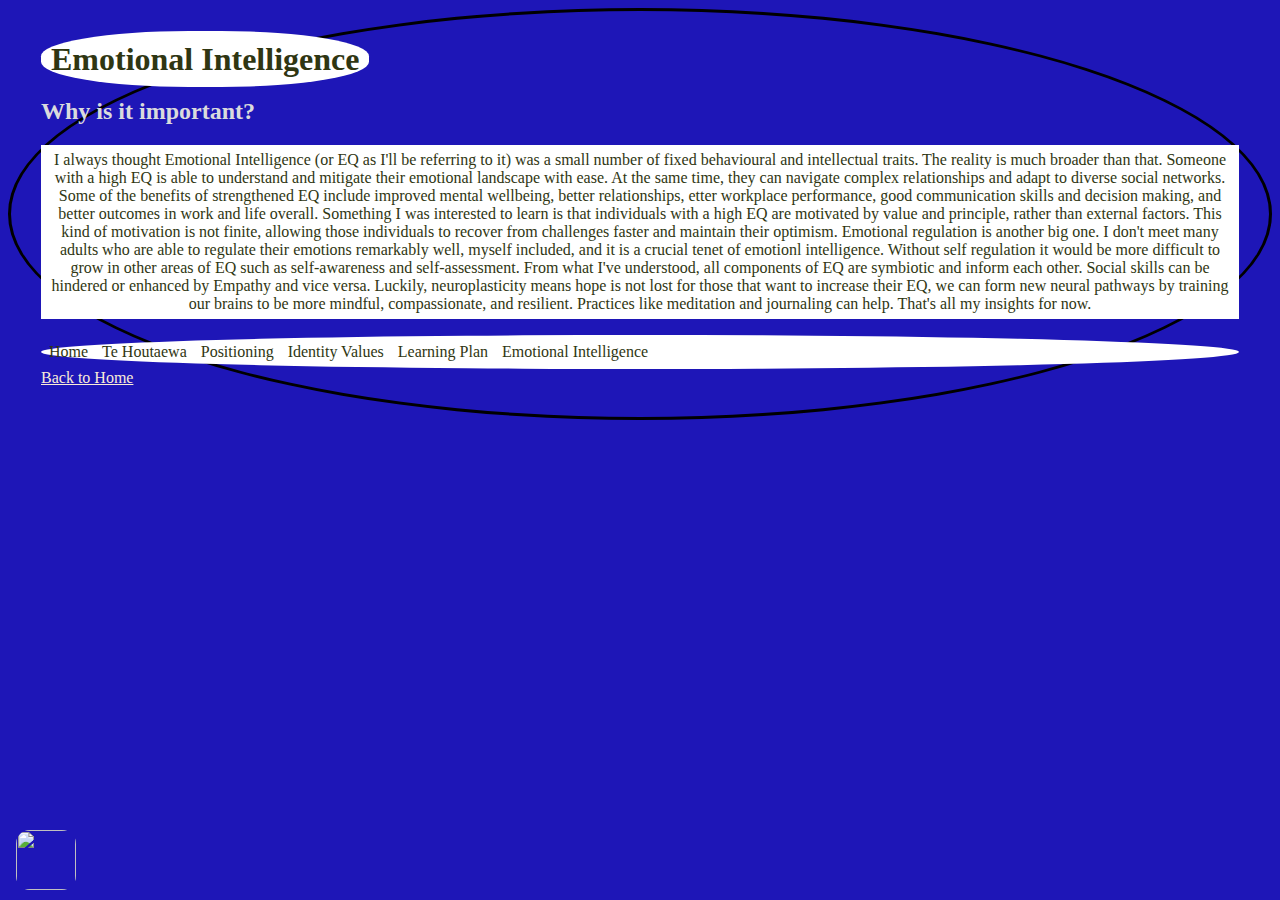
==== blog/emotional-intelligence.html @ bb2b1401 "initial commit" ====
<!DOCTYPE html>
<html>
  <head></head>
    <title>Relative, Absolute, and Fixed Positioning</title>
    <meta charset="UTF-8" />
    <link href="../styles/main.css" rel="stylesheet" type="text/css" />
  </head>
  <body>
    <style>
      body {
        color: rgb(47, 54, 18);
        font-family: Georgia, 'Times New Roman', Times, serif;
        text-align: left;
        padding: 30px;
        border-style: solid;
        border-radius: 50%;
        border-color: rgb(0, 0, 0);
      }
    </style>

    <!--Main Content-->

    <h1>Emotional Intelligence</h1>
    <h2>Why is it important?<style>
      h2 {
        color:rgb(218, 219, 221)
      }
    </style></h2>

    <p>
     I always thought Emotional Intelligence (or EQ as I'll be referring to it) was a small number of fixed behavioural and intellectual traits. The reality is much broader than that. Someone with a high EQ is able to understand and mitigate their emotional landscape with ease. At the same time, they can navigate complex relationships and adapt to diverse social networks. Some of the benefits of strengthened EQ include improved mental wellbeing, better relationships, etter workplace performance, good communication skills and decision making, and better outcomes in work and life overall. Something I was interested to learn is that individuals with a high EQ are motivated by value and principle, rather than external factors. This kind of motivation is not finite, allowing those individuals to recover from challenges faster and maintain their optimism. Emotional regulation is another big one. I don't meet many adults who are able to regulate their emotions remarkably well, myself included, and it is a crucial tenet of emotionl intelligence. Without self regulation it would be more difficult to grow in other areas of EQ such as self-awareness and self-assessment. From what I've understood, all components of EQ are symbiotic and inform each other. Social skills can be hindered or enhanced by Empathy and vice versa. Luckily, neuroplasticity means hope is not lost for those that want to increase their EQ, we can form new neural pathways by training our brains to be more mindful, compassionate, and resilient. Practices like meditation and journaling can help. That's all my insights for now.    
    </p>

    <nav>
      <ul>
        <li><a href="/index.html">Home</a></li>
        <li><a href="/blog/te-houtaewa-template.html">Te Houtaewa</a></li>
        <li><a href="/blog/html-css.html">Positioning</a></li>
        <li><a href="/blog/identity-values.html">Identity Values</a></li>
        <li><a href="/blog/learning-plan.html">Learning Plan</a></li>
        <li><a href="/emotional-intelligence.html">Emotional Intelligence</a></li>
      </ul>
      <style>
        nav{
          position: relative;
          top: 1%;

        }
      </style>
    </nav>

    <!--Home-->
    <a href="../index.html"><style>
       a{
        font-family: Georgia, 'Times New Roman', Times, serif;
        color: antiquewhite
      }
    </style>Back to Home</a>

    <!-- Footer Back To Top Arrow -->
    <footer>
      <a href="#top"><img src="https://previews.123rf.com/images/saphatthachat/saphatthachat1809/saphatthachat180900046/110272342-vector-pixel-art-arrow-raise-isolated-cartoon.jpg" /></a>
    </footer>
  </body>
</html>
---- styles/main.css ----
/* widescreen displays */
@media only screen and (min-width: 920px) {
  .container {
    /* some layout rules */
  }
}

/* tablets */
@media only screen and (max-width: 919px) {
  .container {
    /* some layout rules */
  }
}

/* phones */
@media only screen and (max-width: 400px) {
  .container {
    /* some layout rules */
  }
}
body {
  color: rgb(47, 54, 18);
  font-family: Arial, Helvetica, sans-serif
  font-size: x-large;
  text-align: right;
  margin-bottom: auto;
  background-color: rgb(30, 22, 183);
  background-size: cover;
}
h1 {
  font-family: Arial, Helvetica, sans-serif
  color: rgb(57, 96, 48);
  background-position: top right;
  background-color: rgb(255, 255, 255);
  display: inline;
  padding: 10px;
  z-index: 2;
  border-radius: 45%;
}
p {
  font-family: Arial, Helvetica, sans-serif
  color: rgb(47, 54, 18);
  text-align: center;
  background-position: top center;
  background-color: rgb(255, 255, 255);
  padding: 6px;
  border-radius: 0%;
}
footer a img {
  position: fixed;
  left: 0.5%;
  bottom: 0;
  width: 10%;
  padding: 10px;
  width: 60px;
  height: 60px;
  border-radius: 30%;
}
nav {
  position: fixed;
  top: 1%;
  background-color: rgb(255, 255, 255);
  padding: 8px;
  border-radius: 440%;
}
nav ul {
  list-style-type: none;
  margin: 0;
  padding: 0;
  overflow: hidden;
}
nav ul li {
  display: inline;
  margin-right: 10px;
}
nav ul li a {
  text-decoration: none;
  color: rgb(47, 54, 18);
  font-family: Arial, Helvetica, sans-serif
  font-size: 20px;
}
@media (max-width: 600px) {
  nav ul {
    flex-direction: column;
    align-items: center;
  }

  nav ul li {
    margin-bottom: 10px;
  }
}
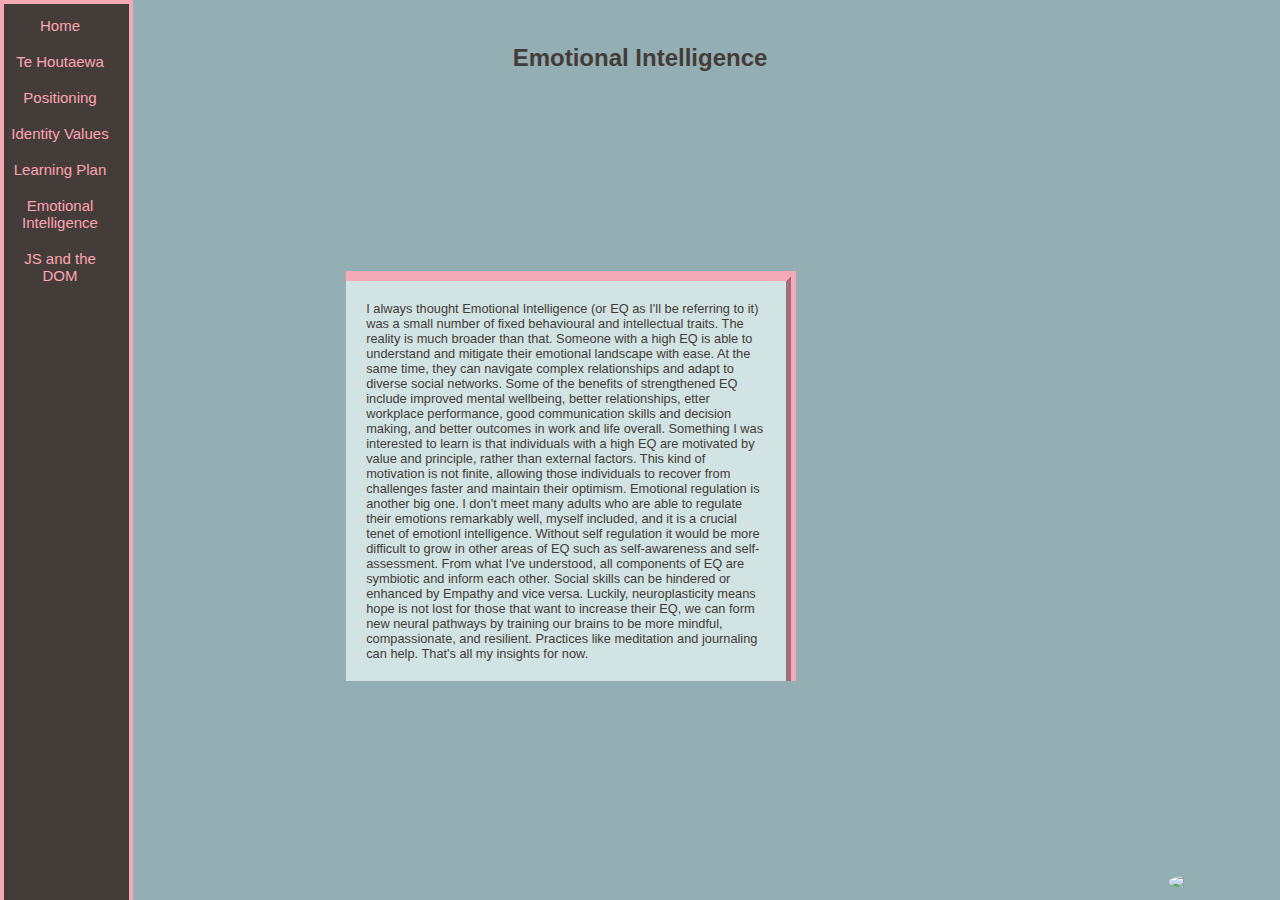
==== commit 829e6da4: ""layout flex"" ====
--- a/blog/emotional-intelligence.html
+++ b/blog/emotional-intelligence.html
@@ -1,65 +1,38 @@
 <!DOCTYPE html>
 <html>
-  <head></head>
+  <head>
     <title>Relative, Absolute, and Fixed Positioning</title>
-    <meta charset="UTF-8" />
     <link href="../styles/main.css" rel="stylesheet" type="text/css" />
   </head>
   <body>
-    <style>
-      body {
-        color: rgb(47, 54, 18);
-        font-family: Georgia, 'Times New Roman', Times, serif;
-        text-align: left;
-        padding: 30px;
-        border-style: solid;
-        border-radius: 50%;
-        border-color: rgb(0, 0, 0);
-      }
-    </style>
 
     <!--Main Content-->
 
-    <h1>Emotional Intelligence</h1>
-    <h2>Why is it important?<style>
-      h2 {
-        color:rgb(218, 219, 221)
-      }
-    </style></h2>
+    <h2>Emotional Intelligence</h2>
 
-    <p>
+    <div class="flex-container">
+    <div class="flex-item">
      I always thought Emotional Intelligence (or EQ as I'll be referring to it) was a small number of fixed behavioural and intellectual traits. The reality is much broader than that. Someone with a high EQ is able to understand and mitigate their emotional landscape with ease. At the same time, they can navigate complex relationships and adapt to diverse social networks. Some of the benefits of strengthened EQ include improved mental wellbeing, better relationships, etter workplace performance, good communication skills and decision making, and better outcomes in work and life overall. Something I was interested to learn is that individuals with a high EQ are motivated by value and principle, rather than external factors. This kind of motivation is not finite, allowing those individuals to recover from challenges faster and maintain their optimism. Emotional regulation is another big one. I don't meet many adults who are able to regulate their emotions remarkably well, myself included, and it is a crucial tenet of emotionl intelligence. Without self regulation it would be more difficult to grow in other areas of EQ such as self-awareness and self-assessment. From what I've understood, all components of EQ are symbiotic and inform each other. Social skills can be hindered or enhanced by Empathy and vice versa. Luckily, neuroplasticity means hope is not lost for those that want to increase their EQ, we can form new neural pathways by training our brains to be more mindful, compassionate, and resilient. Practices like meditation and journaling can help. That's all my insights for now.    
-    </p>
+    </div>
 
-    <nav>
+    <div class="sidenav">
       <ul>
         <li><a href="/index.html">Home</a></li>
         <li><a href="/blog/te-houtaewa-template.html">Te Houtaewa</a></li>
         <li><a href="/blog/html-css.html">Positioning</a></li>
         <li><a href="/blog/identity-values.html">Identity Values</a></li>
         <li><a href="/blog/learning-plan.html">Learning Plan</a></li>
-        <li><a href="/emotional-intelligence.html">Emotional Intelligence</a></li>
+        <li><a href="/blog/emotional-intelligence.html">Emotional Intelligence</a></li>
+        <li><a href="/blog/javascript-dom.html">JS and the DOM</a></li>
       </ul>
-      <style>
-        nav{
-          position: relative;
-          top: 1%;
+      </div>
 
-        }
-      </style>
-    </nav>
-
-    <!--Home-->
-    <a href="../index.html"><style>
-       a{
-        font-family: Georgia, 'Times New Roman', Times, serif;
-        color: antiquewhite
-      }
-    </style>Back to Home</a>
 
     <!-- Footer Back To Top Arrow -->
-    <footer>
-      <a href="#top"><img src="https://previews.123rf.com/images/saphatthachat/saphatthachat1809/saphatthachat180900046/110272342-vector-pixel-art-arrow-raise-isolated-cartoon.jpg" /></a>
-    </footer>
+    <div class="footer">
+      <a href="#top" class="footer">
+        <img src="https://i.postimg.cc/XYX9LbLf/footer.jpg"
+      /></a>
+    </div>
   </body>
 </html>--- a/styles/main.css
+++ b/styles/main.css
@@ -1,91 +1,100 @@
-/* widescreen displays */
-@media only screen and (min-width: 920px) {
-  .container {
-    /* some layout rules */
-  }
+body {
+  color: rgb(67, 60, 56);
+  font-family: Arial, Helvetica, sans-serif;
+  font-size: medium;
+  background-color: rgb(148, 175, 180);
+  background-size: cover;
+}
+h2 {
+  font-family: Arial, Helvetica, sans-serif;
+  color: rgb(67, 60, 56);
+  display: block;
+  text-align: center;
+  margin: 0;
+  line-height: 100px;
+}
+.footer {
+  position: fixed;
+  bottom: 50px;
+  width: 20%;
+  right: 1px;
+}
+.flex-container {
+  display: flex;
+  grid-gap: 5%;
+  padding: 5%;
+  margin-bottom: auto;
+  flex-direction: column;
+  flex-wrap: wrap;
+  justify-content: center;
+  align-items: center;
+  width: 1000px;
+  max-width: 1024px;
+  min-width: 500px;
+}
+.flex-item {
+  margin-top: 10%;
+  background-color: rgb(209, 227, 226);
+  border-right: groove;
+  border-top: solid;
+  border-color: rgb(244, 170, 182);
+  border-width: 10px;
+  padding: 20px;
+  text-align: left;
+  font-size: 80%;
+  flex: 1 1 calc(33.333% - 20px);
+  width: 40%;
+  flex: none;
+  align-items: baseline;
 }
 
-/* tablets */
-@media only screen and (max-width: 919px) {
-  .container {
-    /* some layout rules */
-  }
+.sidenav {
+  height: 100%;
+  width: fit-content;
+  position: fixed;
+  width: 125px;
+  top: 0;
+  left: 0;
+  background-color: rgb(67, 60, 56);
+  border-color: rgb(244, 170, 182);
+  border-style: solid;
+  border-width: 4px;
 }
 
-/* phones */
-@media only screen and (max-width: 400px) {
-  .container {
-    /* some layout rules */
-  }
-}
-body {
-  color: rgb(47, 54, 18);
-  font-family: Arial, Helvetica, sans-serif
-  font-size: x-large;
-  text-align: right;
-  margin-bottom: auto;
-  background-color: rgb(30, 22, 183);
-  background-size: cover;
-}
-h1 {
-  font-family: Arial, Helvetica, sans-serif
-  color: rgb(57, 96, 48);
-  background-position: top right;
-  background-color: rgb(255, 255, 255);
-  display: inline;
-  padding: 10px;
-  z-index: 2;
-  border-radius: 45%;
-}
-p {
-  font-family: Arial, Helvetica, sans-serif
-  color: rgb(47, 54, 18);
-  text-align: center;
-  background-position: top center;
-  background-color: rgb(255, 255, 255);
-  padding: 6px;
-  border-radius: 0%;
-}
-footer a img {
-  position: fixed;
-  left: 0.5%;
-  bottom: 0;
-  width: 10%;
-  padding: 10px;
-  width: 60px;
-  height: 60px;
-  border-radius: 30%;
-}
-nav {
-  position: fixed;
-  top: 1%;
-  background-color: rgb(255, 255, 255);
-  padding: 8px;
-  border-radius: 440%;
-}
-nav ul {
+ul {
   list-style-type: none;
   margin: 0;
   padding: 0;
-  overflow: hidden;
+  width: 250px;
 }
-nav ul li {
-  display: inline;
+
+li a {
+  display: block;
+  width: 100px;
+  padding: 6px 6px;
+  text-align: center;
+  margin-top: 7px;
+}
+
+.sidenav a {
+  font-size: 15px;
+  color: rgb(255, 165, 180);
+  text-decoration: none;
+  font-family: Arial, Helvetica, sans-serif;
+}
+
+.image img {
+  right: 0;
   margin-right: 10px;
+  margin-top: 10px;
+  width: 25%;
+  border-radius: 50%;
+  position: fixed;
 }
-nav ul li a {
-  text-decoration: none;
-  color: rgb(47, 54, 18);
-  font-family: Arial, Helvetica, sans-serif
-  font-size: 20px;
+.footer img {
+  position: fixed;
+  bottom: 10px;
+  right: 10px;
+  width: 8%;
+  border-radius: 50%;
 }
-@media (max-width: 600px) {
-  nav ul {
-    flex-direction: column;
-    align-items: center;
-  }
-
-  nav ul li {
-    margin-bottom: 10px;
-  }
-}
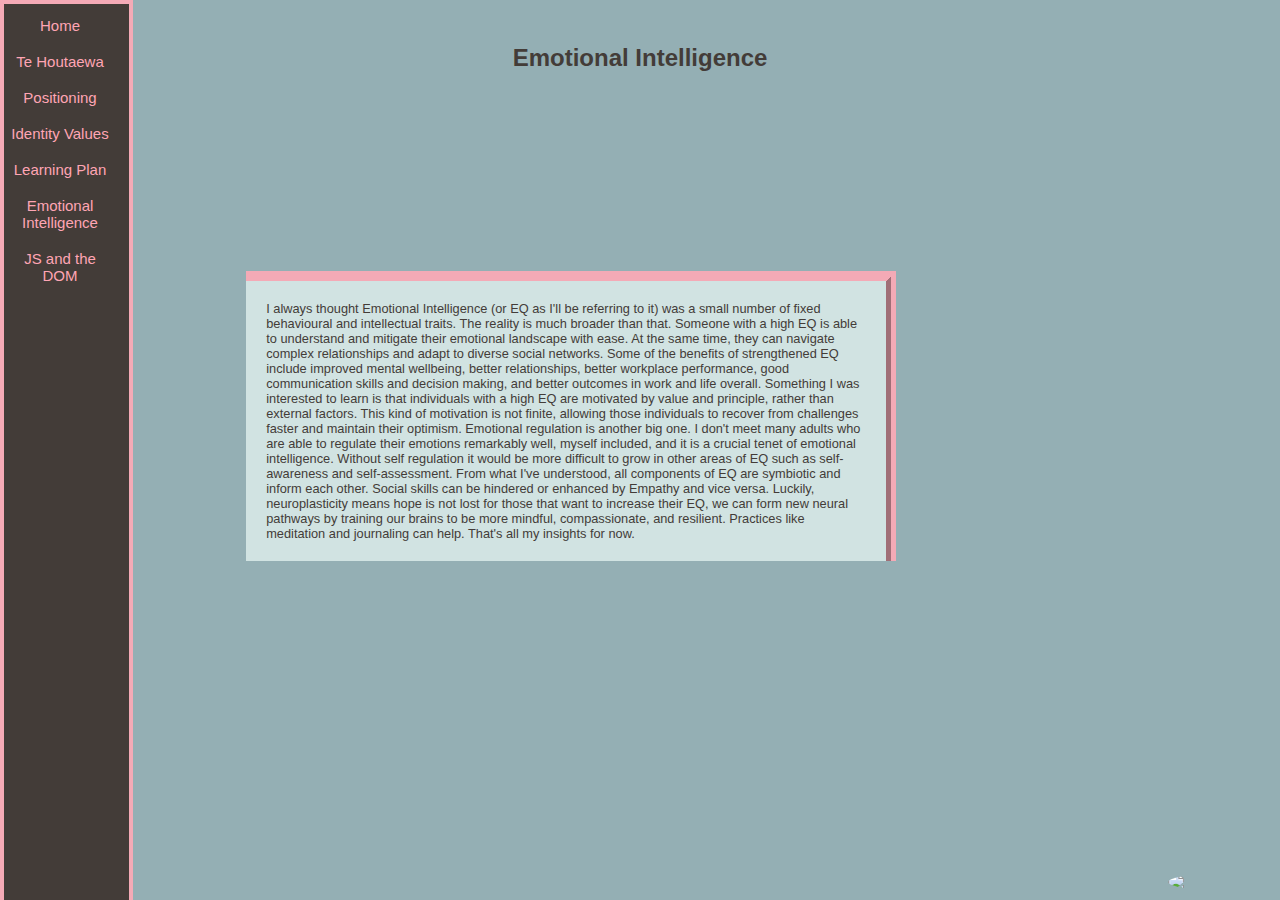
==== commit 5fd156eb: "typos" ====
--- a/blog/emotional-intelligence.html
+++ b/blog/emotional-intelligence.html
@@ -12,7 +12,7 @@
 
     <div class="flex-container">
     <div class="flex-item">
-     I always thought Emotional Intelligence (or EQ as I'll be referring to it) was a small number of fixed behavioural and intellectual traits. The reality is much broader than that. Someone with a high EQ is able to understand and mitigate their emotional landscape with ease. At the same time, they can navigate complex relationships and adapt to diverse social networks. Some of the benefits of strengthened EQ include improved mental wellbeing, better relationships, etter workplace performance, good communication skills and decision making, and better outcomes in work and life overall. Something I was interested to learn is that individuals with a high EQ are motivated by value and principle, rather than external factors. This kind of motivation is not finite, allowing those individuals to recover from challenges faster and maintain their optimism. Emotional regulation is another big one. I don't meet many adults who are able to regulate their emotions remarkably well, myself included, and it is a crucial tenet of emotionl intelligence. Without self regulation it would be more difficult to grow in other areas of EQ such as self-awareness and self-assessment. From what I've understood, all components of EQ are symbiotic and inform each other. Social skills can be hindered or enhanced by Empathy and vice versa. Luckily, neuroplasticity means hope is not lost for those that want to increase their EQ, we can form new neural pathways by training our brains to be more mindful, compassionate, and resilient. Practices like meditation and journaling can help. That's all my insights for now.    
+     I always thought Emotional Intelligence (or EQ as I'll be referring to it) was a small number of fixed behavioural and intellectual traits. The reality is much broader than that. Someone with a high EQ is able to understand and mitigate their emotional landscape with ease. At the same time, they can navigate complex relationships and adapt to diverse social networks. Some of the benefits of strengthened EQ include improved mental wellbeing, better relationships, better workplace performance, good communication skills and decision making, and better outcomes in work and life overall. Something I was interested to learn is that individuals with a high EQ are motivated by value and principle, rather than external factors. This kind of motivation is not finite, allowing those individuals to recover from challenges faster and maintain their optimism. Emotional regulation is another big one. I don't meet many adults who are able to regulate their emotions remarkably well, myself included, and it is a crucial tenet of emotional intelligence. Without self regulation it would be more difficult to grow in other areas of EQ such as self-awareness and self-assessment. From what I've understood, all components of EQ are symbiotic and inform each other. Social skills can be hindered or enhanced by Empathy and vice versa. Luckily, neuroplasticity means hope is not lost for those that want to increase their EQ, we can form new neural pathways by training our brains to be more mindful, compassionate, and resilient. Practices like meditation and journaling can help. That's all my insights for now.    
     </div>
 
     <div class="sidenav">
--- a/styles/main.css
+++ b/styles/main.css
@@ -43,7 +43,7 @@
   text-align: left;
   font-size: 80%;
   flex: 1 1 calc(33.333% - 20px);
-  width: 40%;
+  width: 60%;
   flex: none;
   align-items: baseline;
 }
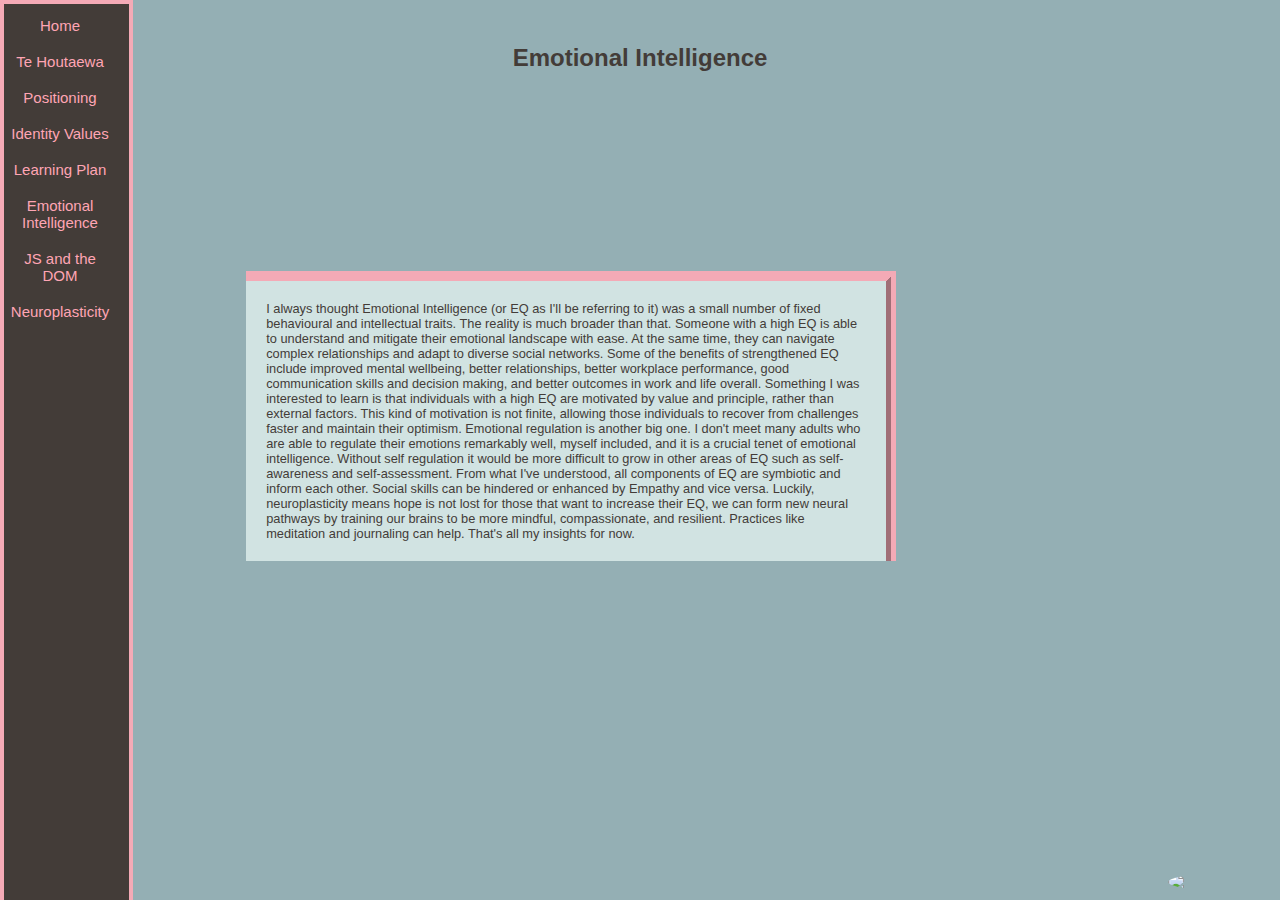
==== commit eca07e18: "neuroplasticity" ====
--- a/blog/emotional-intelligence.html
+++ b/blog/emotional-intelligence.html
@@ -24,6 +24,7 @@
         <li><a href="/blog/learning-plan.html">Learning Plan</a></li>
         <li><a href="/blog/emotional-intelligence.html">Emotional Intelligence</a></li>
         <li><a href="/blog/javascript-dom.html">JS and the DOM</a></li>
+        <li><a href="/blog/neuroplasticity.html">Neuroplasticity</a></li>
       </ul>
       </div>
 
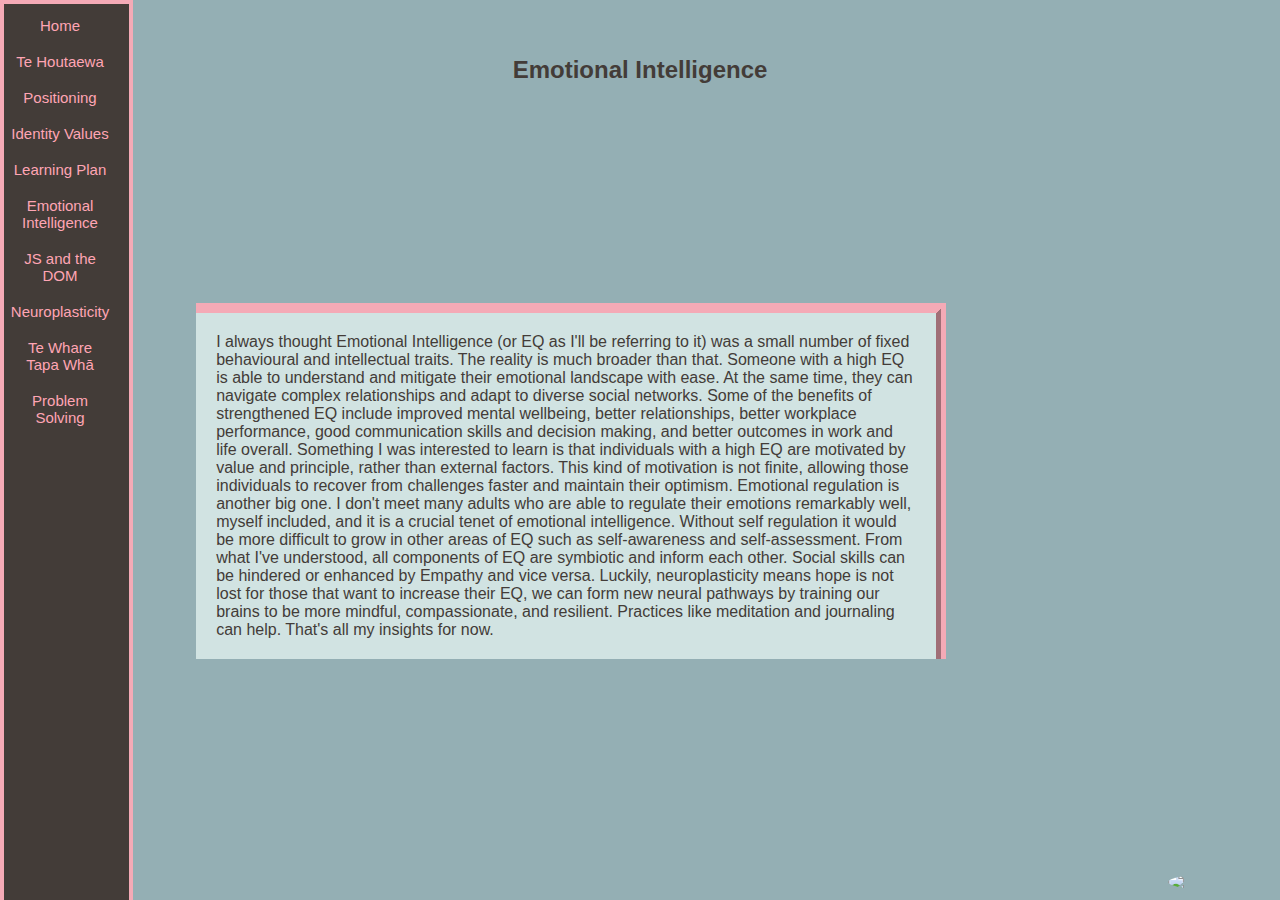
==== commit b1d38c05: "te whare tapa whā and problem solving" ====
--- a/blog/emotional-intelligence.html
+++ b/blog/emotional-intelligence.html
@@ -25,6 +25,8 @@
         <li><a href="/blog/emotional-intelligence.html">Emotional Intelligence</a></li>
         <li><a href="/blog/javascript-dom.html">JS and the DOM</a></li>
         <li><a href="/blog/neuroplasticity.html">Neuroplasticity</a></li>
+        <li><a href="/blog/te-whare-tapa-wha.html">Te Whare Tapa Whā</a></li>
+        <li><a href="/blog/problem-solving.html">Problem Solving</a></li>
       </ul>
       </div>
 
--- a/styles/main.css
+++ b/styles/main.css
@@ -1,3 +1,70 @@
+@media (max-width: 320px) {
+  .sidenav {
+    width: 80%;
+  }
+  .image img {
+    width: 50%;
+  }
+  .footer img {
+    width: 70%;
+  }
+}
+@media (max-width: 480px) {
+  .sidenav {
+    width: 90%;
+  }
+  .image img {
+    width: 50%;
+  }
+  .footer img {
+    width: 70%;
+  }
+}
+@media (max-width: 600px) {
+  .sidenav {
+    width: 90%;
+  }
+  .image img {
+    width: 50%;
+  }
+  .footer img {
+    width: 70%;
+  }
+}
+@media (max-width: 801px) {
+  .sidenav {
+    width: 100%;
+  }
+  .image img {
+    width: 60%;
+  }
+  .footer img {
+    width: 70%;
+  }
+}
+@media (max-width: 1025px) {
+  .sidenav {
+    width: 100%;
+  }
+  .image img {
+    width: 80%;
+  }
+  .footer img {
+    width: 80%;
+  }
+}
+@media (max-width: 1281px) {
+  .sidenav {
+    width: 100%;
+  }
+  .image img {
+    width: 100%;
+  }
+  .footer img {
+    width: 100%;
+  }
+}
+
 body {
   color: rgb(67, 60, 56);
   font-family: Arial, Helvetica, sans-serif;
@@ -8,10 +75,9 @@
 h2 {
   font-family: Arial, Helvetica, sans-serif;
   color: rgb(67, 60, 56);
-  display: block;
+  position: relative;
+  line-height: 100px;
   text-align: center;
-  margin: 0;
-  line-height: 100px;
 }
 .footer {
   position: fixed;
@@ -41,9 +107,9 @@
   border-width: 10px;
   padding: 20px;
   text-align: left;
-  font-size: 80%;
+  font-size: 100%;
   flex: 1 1 calc(33.333% - 20px);
-  width: 60%;
+  width: 70%;
   flex: none;
   align-items: baseline;
 }
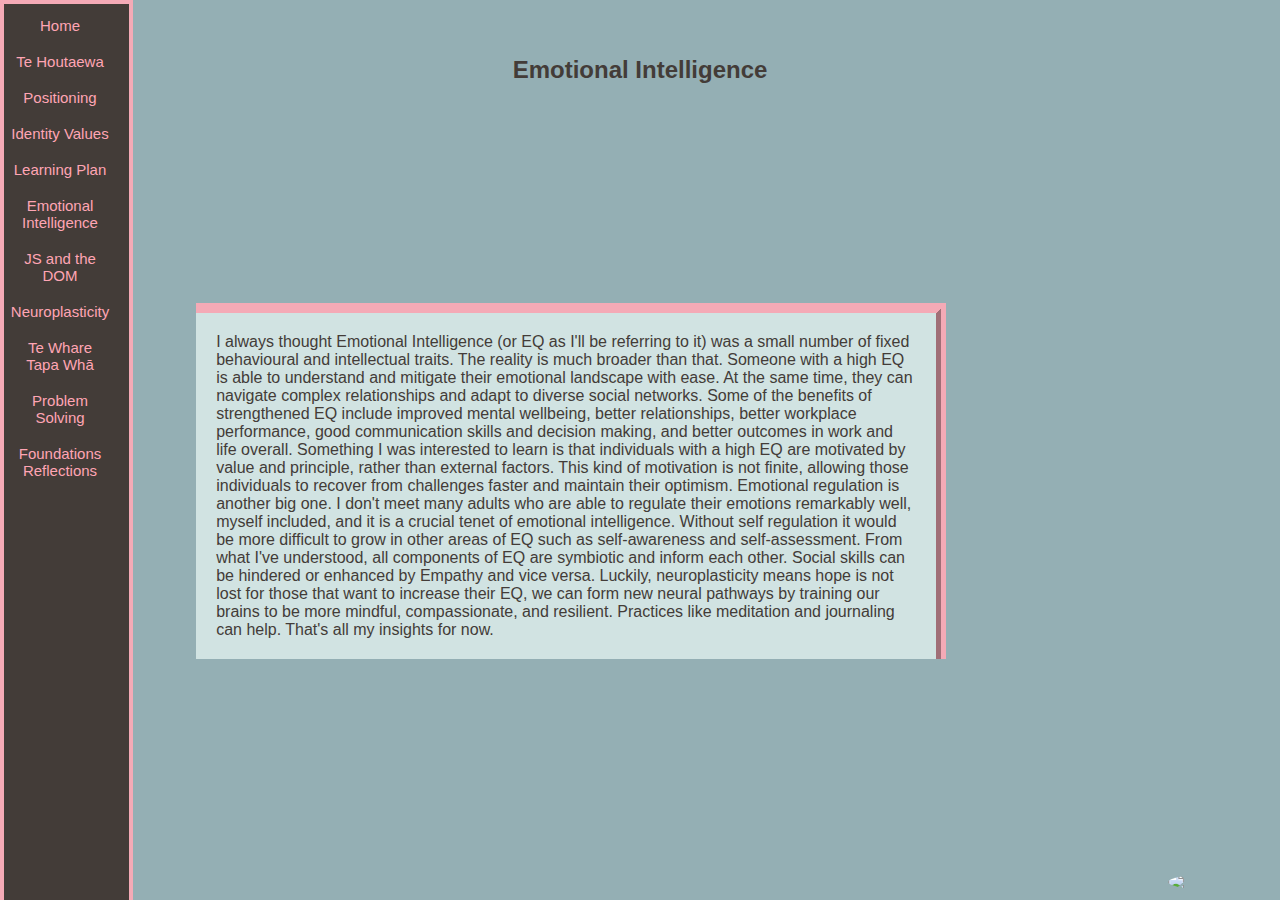
==== commit 959861f9: "reflections" ====
--- a/blog/emotional-intelligence.html
+++ b/blog/emotional-intelligence.html
@@ -27,6 +27,7 @@
         <li><a href="/blog/neuroplasticity.html">Neuroplasticity</a></li>
         <li><a href="/blog/te-whare-tapa-wha.html">Te Whare Tapa Whā</a></li>
         <li><a href="/blog/problem-solving.html">Problem Solving</a></li>
+        <li><a href="foundations-reflection.html">Foundations Reflections</a></li>
       </ul>
       </div>
 
